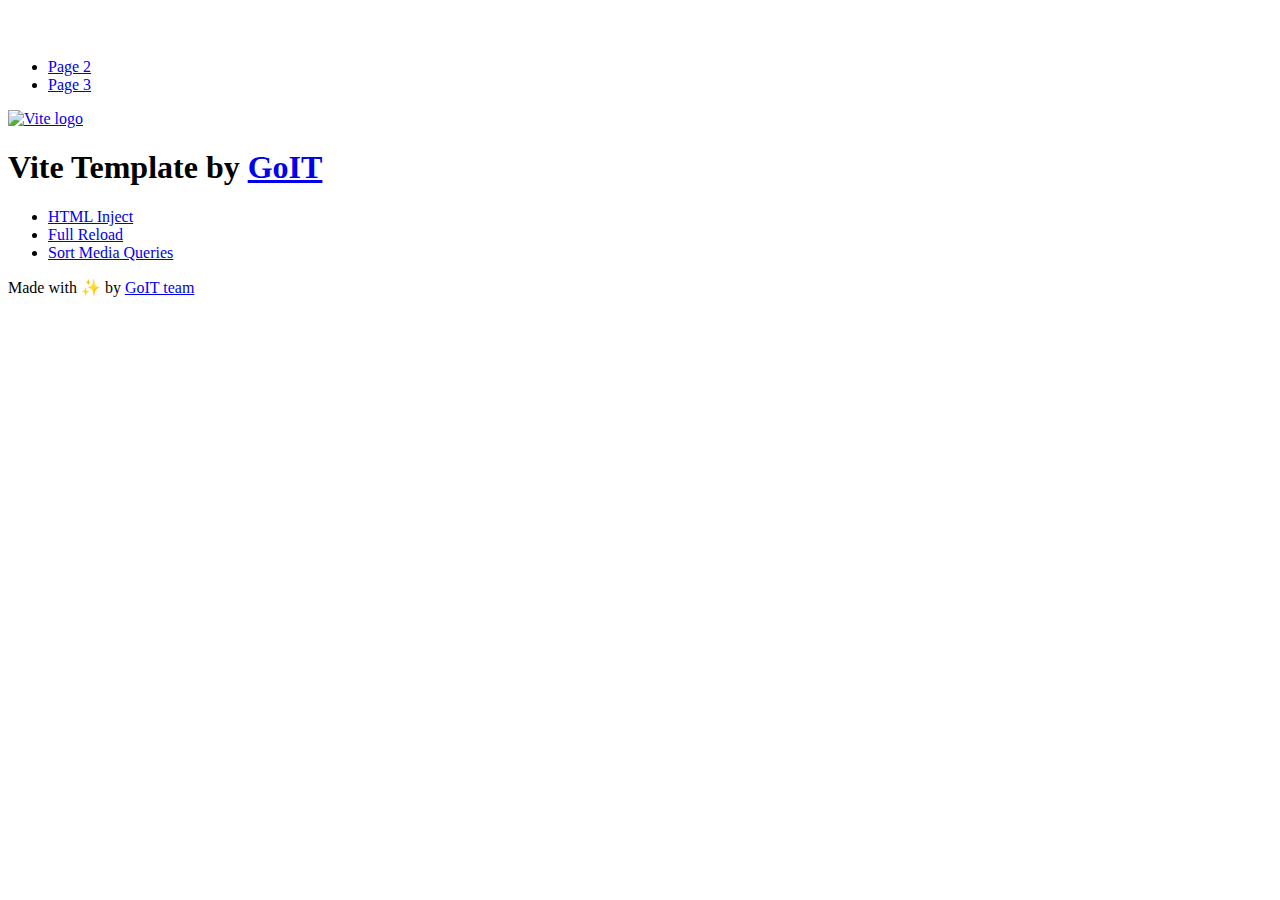
==== index.html @ c6d840a5 "Deploying to gh-pages from @ JuliaSelska/goit-js-hw-12@c43df79ca03e8f16911cbd50fb4bb2ba6c81b957 🚀" ====
<!DOCTYPE html>
<html lang="en">
  <head>
    <meta charset="UTF-8" />
    <link rel="icon" type="image/svg+xml" href="/vanilla-app-template/favicon.svg" />
    <meta name="viewport" content="width=device-width, initial-scale=1.0" />
    <title>Vanilla App Template</title>
    <script type="module" crossorigin src="/vanilla-app-template/index.js"></script>
    <link rel="stylesheet" crossorigin href="/vanilla-app-template/assets/styles-DvPDDfy5.css">
  </head>
  <body>
    <header class="header">
  <div class="container">
    <nav class="nav">
      <a class="nav-logo" href="./index.html" aria-label="Site logo">
        <svg class="nav-logo-icon" width="100" height="30">
          <use href="/vanilla-app-template/assets/sprite-E8vg0sBb.svg#logo"></use>
        </svg>
      </a>
      <ul class="nav-list">
        <li class="nav-item">
          <a class="nav-link {=$highlight-act}" href="./page-2.html">Page 2</a>
        </li>
        <li class="nav-item">
          <a class="nav-link {=$highlight-curr}" href="./page-3.html">Page 3</a>
        </li>
      </ul>
    </nav>
  </div>
</header>


    <main>
      <!-- Loads the specified .html file -->
      <section class="vite-promo">
  <div class="container">
    <div class="vite-promo-thumb">
      <a
        class="vite-promo-link"
        href="https://vitejs.dev/"
        target="_blank"
        rel="noopener noreferrer"
        aria-label="Link to Vite official website"
        title="Vite.js  build tool"
      >
        <!-- Path to images as from index.html file -->
        <img
          class="pic"
          src="/vanilla-app-template/assets/vite-logo-9o_aqrTe.png"
          alt="Vite logo"
          width="640"
          height="640"
        />
      </a>
    </div>
    <h1 class="main-title">
      <span class="main-title-gradient">Vite</span>
      Template by
      <a
        class="main-title-link"
        href="https://github.com/goitacademy/vanilla-app-template"
        target="_blank"
        rel="noopener noreferrer"
      >
        GoIT
      </a>
    </h1>
  </div>
</section>

      <article class="badges">
  <div class="container">
    <ul class="badges-list">
      <li class="badges-item">
        <a
          class="badges-link"
          href="https://www.npmjs.com/package/vite-plugin-html-inject"
          target="_blank"
          rel="noopener noreferrer"
        >
          HTML Inject
        </a>
      </li>
      <li class="badges-item">
        <a
          class="badges-link"
          href="https://www.npmjs.com/package/vite-plugin-full-reload"
          target="_blank"
          rel="noopener noreferrer"
        >
          Full Reload
        </a>
      </li>
      <li class="badges-item">
        <a
          class="badges-link"
          href="https://www.npmjs.com/package/postcss-sort-media-queries"
          target="_blank"
          rel="noopener noreferrer"
        >
          Sort Media Queries
        </a>
      </li>
    </ul>
  </div>
</article>

    </main>

    <footer class="footer">
  <div class="container">
    <p class="footer-desc">
      Made with ✨ by
      <a
        class="footer-link"
        href="https://goit.global/ua/"
        target="_blank"
        rel="noopener noreferrer"
      >
        GoIT team
      </a>
    </p>
  </div>
</footer>


  </body>
</html>
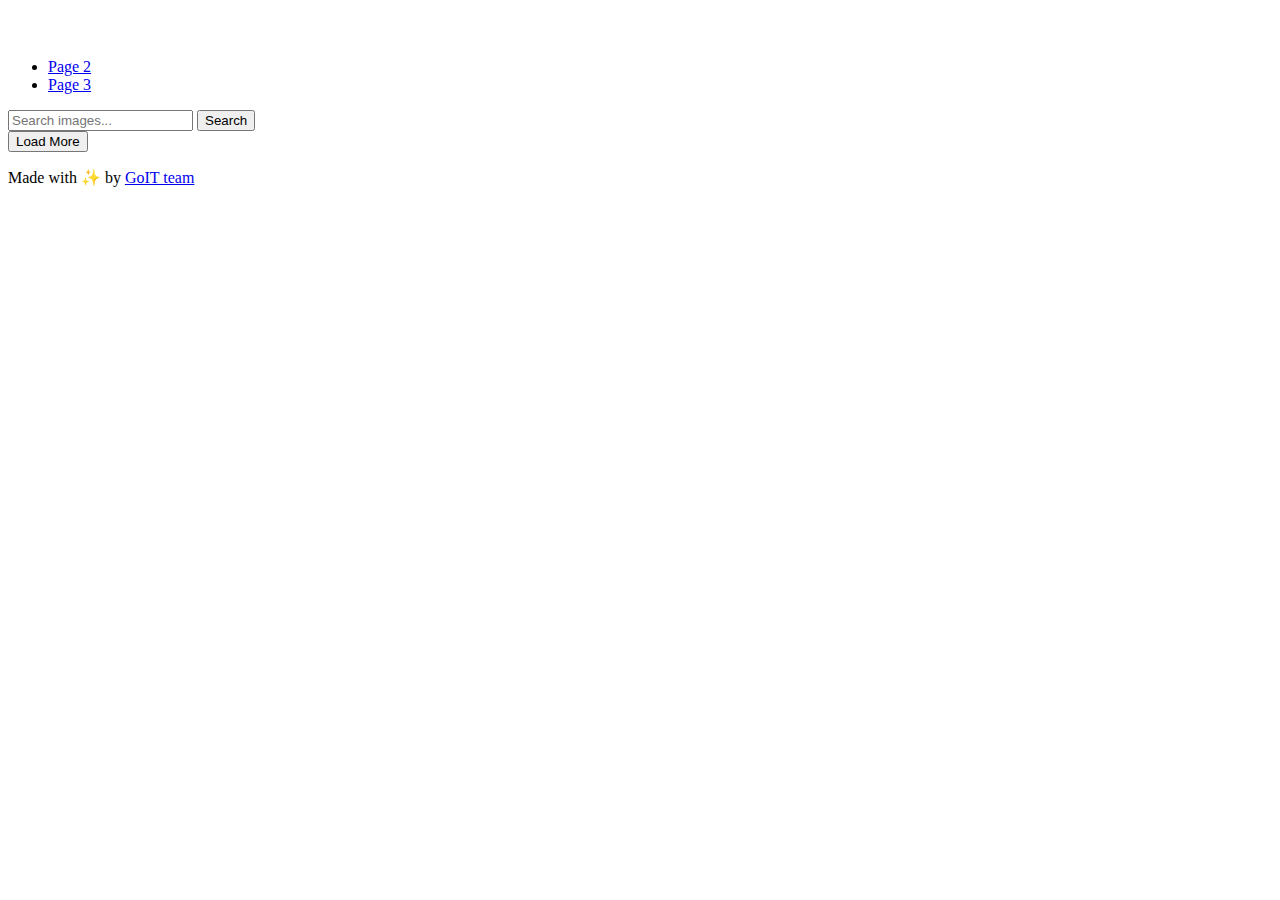
==== commit 84b0b4d2: "Deploying to gh-pages from @ JuliaSelska/goit-js-hw-12@50d4ce45ba5341a20a62a76f40b62ecb59c63ead 🚀" ====
--- a/index.html
+++ b/index.html
@@ -2,11 +2,13 @@
 <html lang="en">
   <head>
     <meta charset="UTF-8" />
-    <link rel="icon" type="image/svg+xml" href="/vanilla-app-template/favicon.svg" />
+    <link rel="icon" type="image/svg+xml" href="/goit-js-hw-12/favicon.svg" />
     <meta name="viewport" content="width=device-width, initial-scale=1.0" />
-    <title>Vanilla App Template</title>
-    <script type="module" crossorigin src="/vanilla-app-template/index.js"></script>
-    <link rel="stylesheet" crossorigin href="/vanilla-app-template/assets/styles-DvPDDfy5.css">
+    <title>Homework 12</title>
+    <script type="module" crossorigin src="/goit-js-hw-12/index.js"></script>
+    <link rel="modulepreload" crossorigin href="/goit-js-hw-12/assets/vendor-4dYZuk4Q.js">
+    <link rel="stylesheet" crossorigin href="/goit-js-hw-12/assets/vendor-CWKLx11g.css">
+    <link rel="stylesheet" crossorigin href="/goit-js-hw-12/assets/index-DyaVeRr6.css">
   </head>
   <body>
     <header class="header">
@@ -14,7 +16,7 @@
     <nav class="nav">
       <a class="nav-logo" href="./index.html" aria-label="Site logo">
         <svg class="nav-logo-icon" width="100" height="30">
-          <use href="/vanilla-app-template/assets/sprite-E8vg0sBb.svg#logo"></use>
+          <use href="/goit-js-hw-12/assets/sprite-E8vg0sBb.svg#logo"></use>
         </svg>
       </a>
       <ul class="nav-list">
@@ -31,80 +33,16 @@
 
 
     <main>
-      <!-- Loads the specified .html file -->
-      <section class="vite-promo">
-  <div class="container">
-    <div class="vite-promo-thumb">
-      <a
-        class="vite-promo-link"
-        href="https://vitejs.dev/"
-        target="_blank"
-        rel="noopener noreferrer"
-        aria-label="Link to Vite official website"
-        title="Vite.js  build tool"
-      >
-        <!-- Path to images as from index.html file -->
-        <img
-          class="pic"
-          src="/vanilla-app-template/assets/vite-logo-9o_aqrTe.png"
-          alt="Vite logo"
-          width="640"
-          height="640"
-        />
-      </a>
-    </div>
-    <h1 class="main-title">
-      <span class="main-title-gradient">Vite</span>
-      Template by
-      <a
-        class="main-title-link"
-        href="https://github.com/goitacademy/vanilla-app-template"
-        target="_blank"
-        rel="noopener noreferrer"
-      >
-        GoIT
-      </a>
-    </h1>
-  </div>
-</section>
-
-      <article class="badges">
-  <div class="container">
-    <ul class="badges-list">
-      <li class="badges-item">
-        <a
-          class="badges-link"
-          href="https://www.npmjs.com/package/vite-plugin-html-inject"
-          target="_blank"
-          rel="noopener noreferrer"
-        >
-          HTML Inject
-        </a>
-      </li>
-      <li class="badges-item">
-        <a
-          class="badges-link"
-          href="https://www.npmjs.com/package/vite-plugin-full-reload"
-          target="_blank"
-          rel="noopener noreferrer"
-        >
-          Full Reload
-        </a>
-      </li>
-      <li class="badges-item">
-        <a
-          class="badges-link"
-          href="https://www.npmjs.com/package/postcss-sort-media-queries"
-          target="_blank"
-          rel="noopener noreferrer"
-        >
-          Sort Media Queries
-        </a>
-      </li>
-    </ul>
-  </div>
-</article>
-
+      <div class="container">
+        <form class="js-search-form">
+          <input name="user_query" type="text" class="searchInput" placeholder="Search images..." autocomplete="off"
+            name="user_query" />
+          <button type="submit" class="searchBttn">Search</button>
+        </form>
+        <div class="js-gallery"></div>
+        <div> <span class="loader hidden"></span></div>
+        <button class="load-more-btn hidden">Load More</button>
+      </div>
     </main>
 
     <footer class="footer">
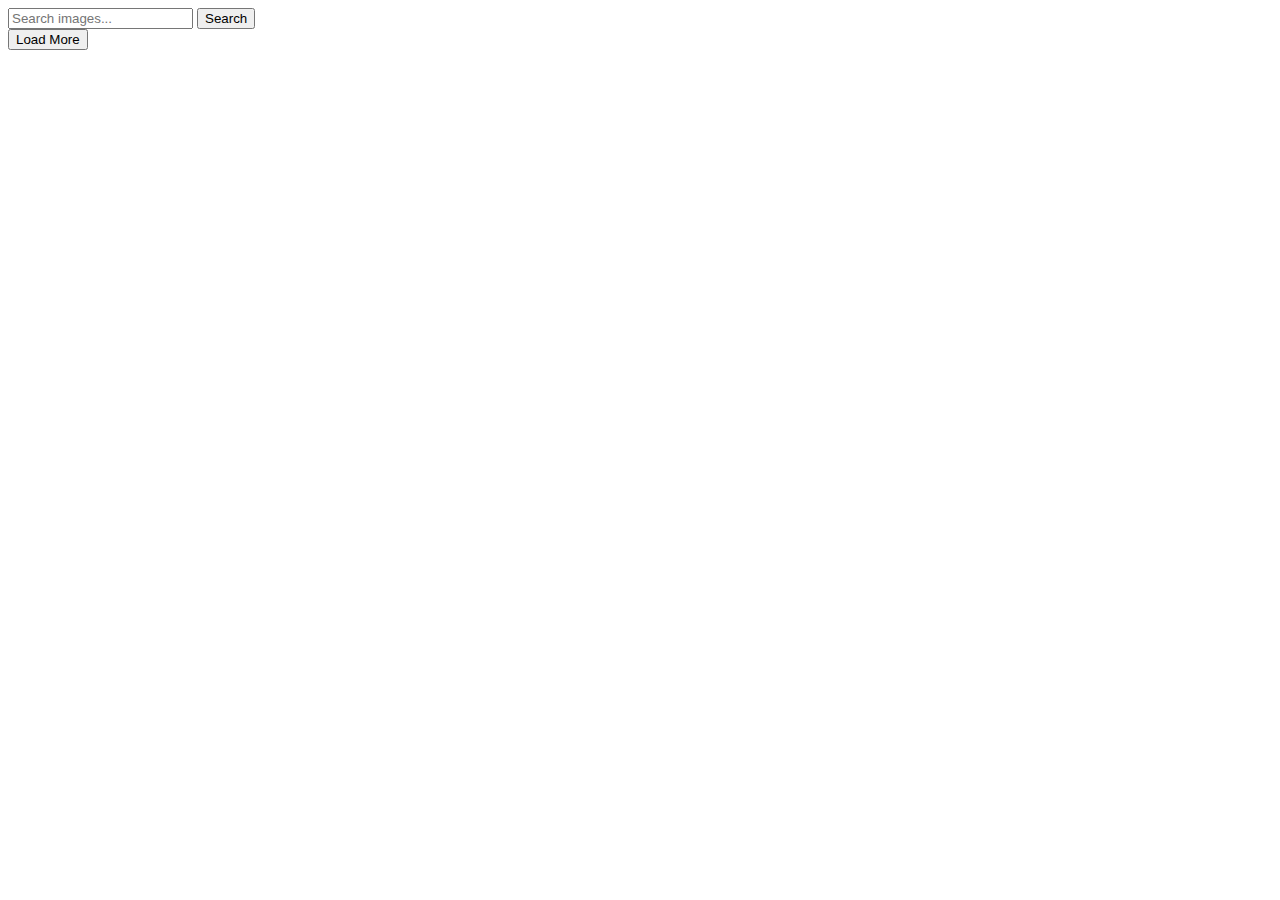
==== commit 8da2364c: "Deploying to gh-pages from @ JuliaSelska/goit-js-hw-12@da8f01759970cdc2c01196bfb8e3344e43ad65b6 🚀" ====
--- a/index.html
+++ b/index.html
@@ -11,26 +11,7 @@
     <link rel="stylesheet" crossorigin href="/goit-js-hw-12/assets/index-DyaVeRr6.css">
   </head>
   <body>
-    <header class="header">
-  <div class="container">
-    <nav class="nav">
-      <a class="nav-logo" href="./index.html" aria-label="Site logo">
-        <svg class="nav-logo-icon" width="100" height="30">
-          <use href="/goit-js-hw-12/assets/sprite-E8vg0sBb.svg#logo"></use>
-        </svg>
-      </a>
-      <ul class="nav-list">
-        <li class="nav-item">
-          <a class="nav-link {=$highlight-act}" href="./page-2.html">Page 2</a>
-        </li>
-        <li class="nav-item">
-          <a class="nav-link {=$highlight-curr}" href="./page-3.html">Page 3</a>
-        </li>
-      </ul>
-    </nav>
-  </div>
-</header>
-
+    
 
     <main>
       <div class="container">
@@ -41,26 +22,9 @@
         </form>
         <div class="js-gallery"></div>
         <div> <span class="loader hidden"></span></div>
-        <button class="load-more-btn hidden">Load More</button>
+        <button class="load-more-btn is-hidden">Load More</button>
       </div>
     </main>
 
-    <footer class="footer">
-  <div class="container">
-    <p class="footer-desc">
-      Made with ✨ by
-      <a
-        class="footer-link"
-        href="https://goit.global/ua/"
-        target="_blank"
-        rel="noopener noreferrer"
-      >
-        GoIT team
-      </a>
-    </p>
-  </div>
-</footer>
-
-
   </body>
 </html>
